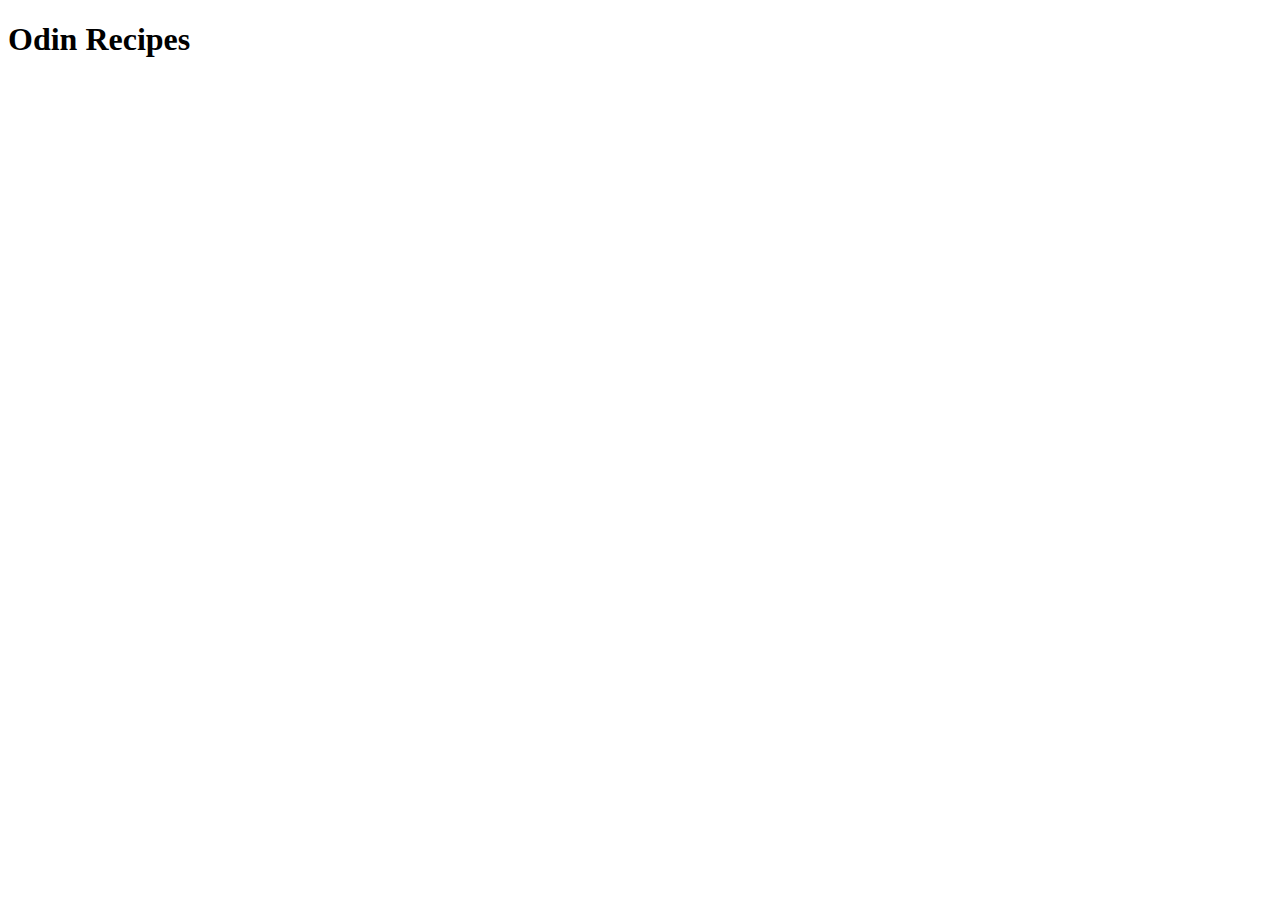
==== recipes/index.html @ 502588cc "Iteneration1" ====
<!DOCTYPE html>
<html lang="en">
<head>
    <meta charset="UTF-8">
    <meta http-equiv="X-UA-Compatible" content="IE=edge">
    <meta name="viewport" content="width=device-width, initial-scale=1.0">
    <title>Document</title>
</head>
<body>
    <h1>Odin Recipes</h1>
</body>
</html>
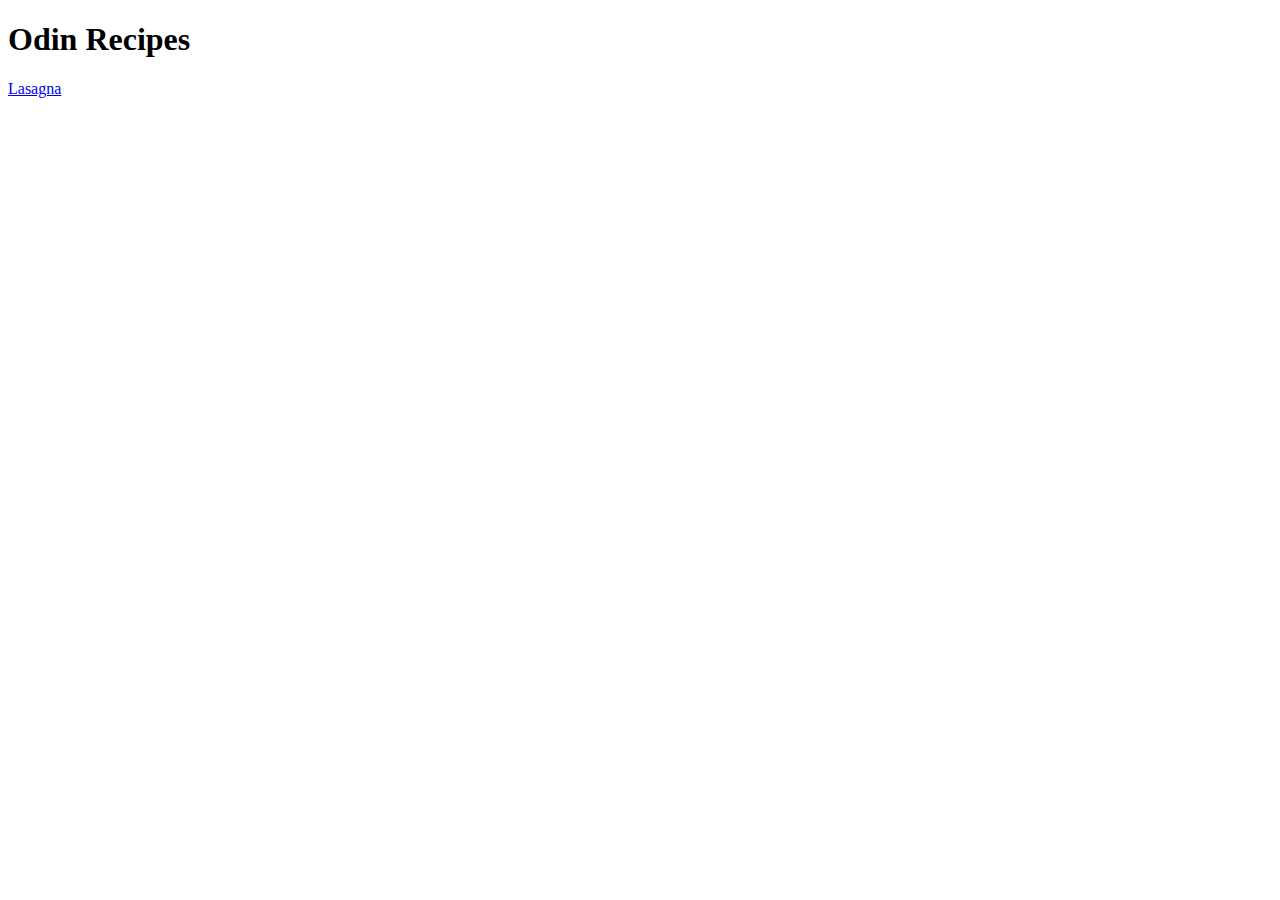
==== commit df752264: "Iteration 3- Recipe Page Content" ====
--- a/recipes/index.html
+++ b/recipes/index.html
@@ -8,5 +8,8 @@
 </head>
 <body>
     <h1>Odin Recipes</h1>
+
+    <a href="toprecipes/lasagna.html">Lasagna</a>
+    
 </body>
 </html>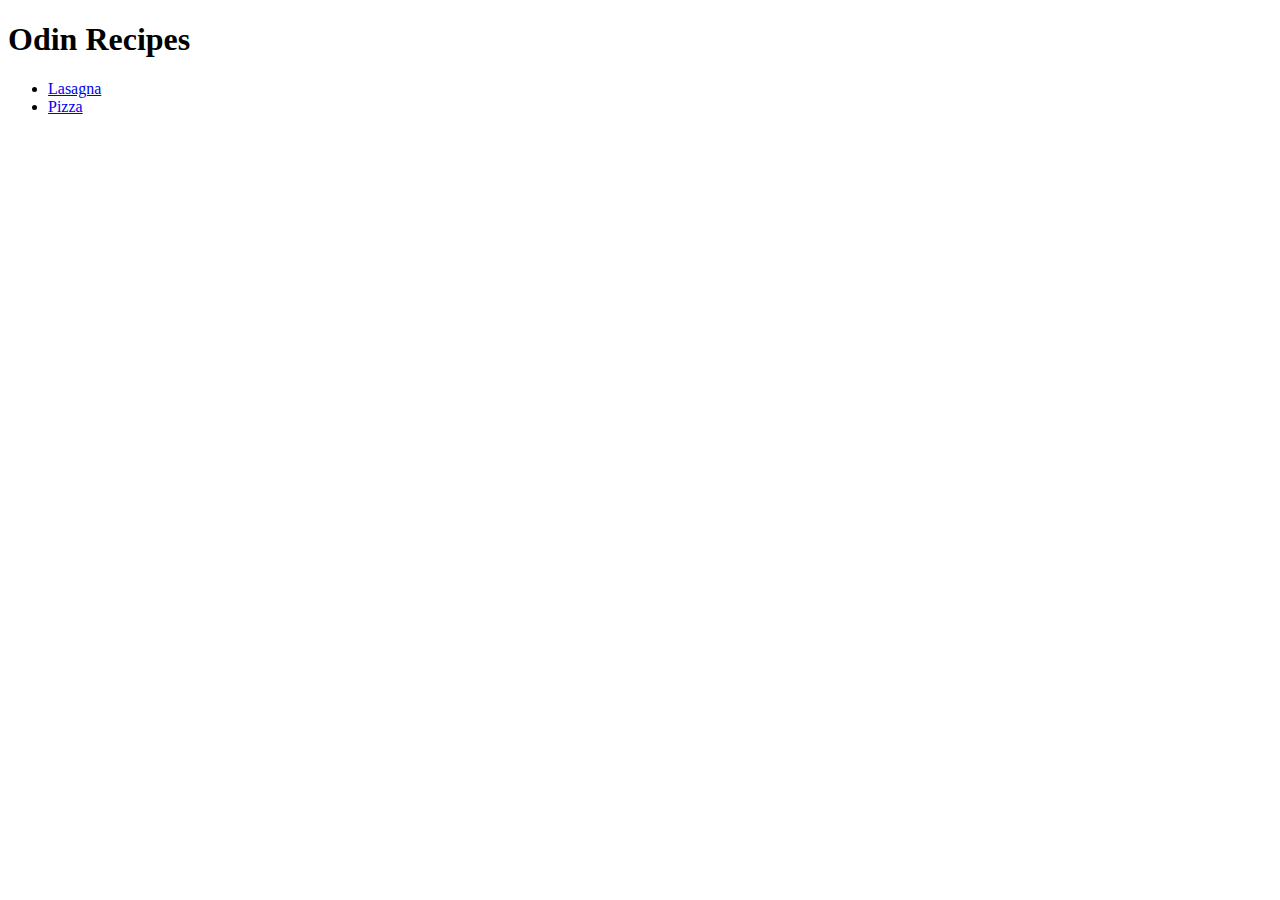
==== commit 0922e5f0: "Iteration 4: Add More Recipes" ====
--- a/recipes/index.html
+++ b/recipes/index.html
@@ -9,7 +9,13 @@
 <body>
     <h1>Odin Recipes</h1>
 
-    <a href="toprecipes/lasagna.html">Lasagna</a>
+        <ul>
+            <li><a href="toprecipes/lasagna.html">Lasagna</a></li>
+            <li><a href="toprecipes/pizza.html">Pizza</a></li>
+
+        </ul>
+
+  
     
 </body>
 </html>